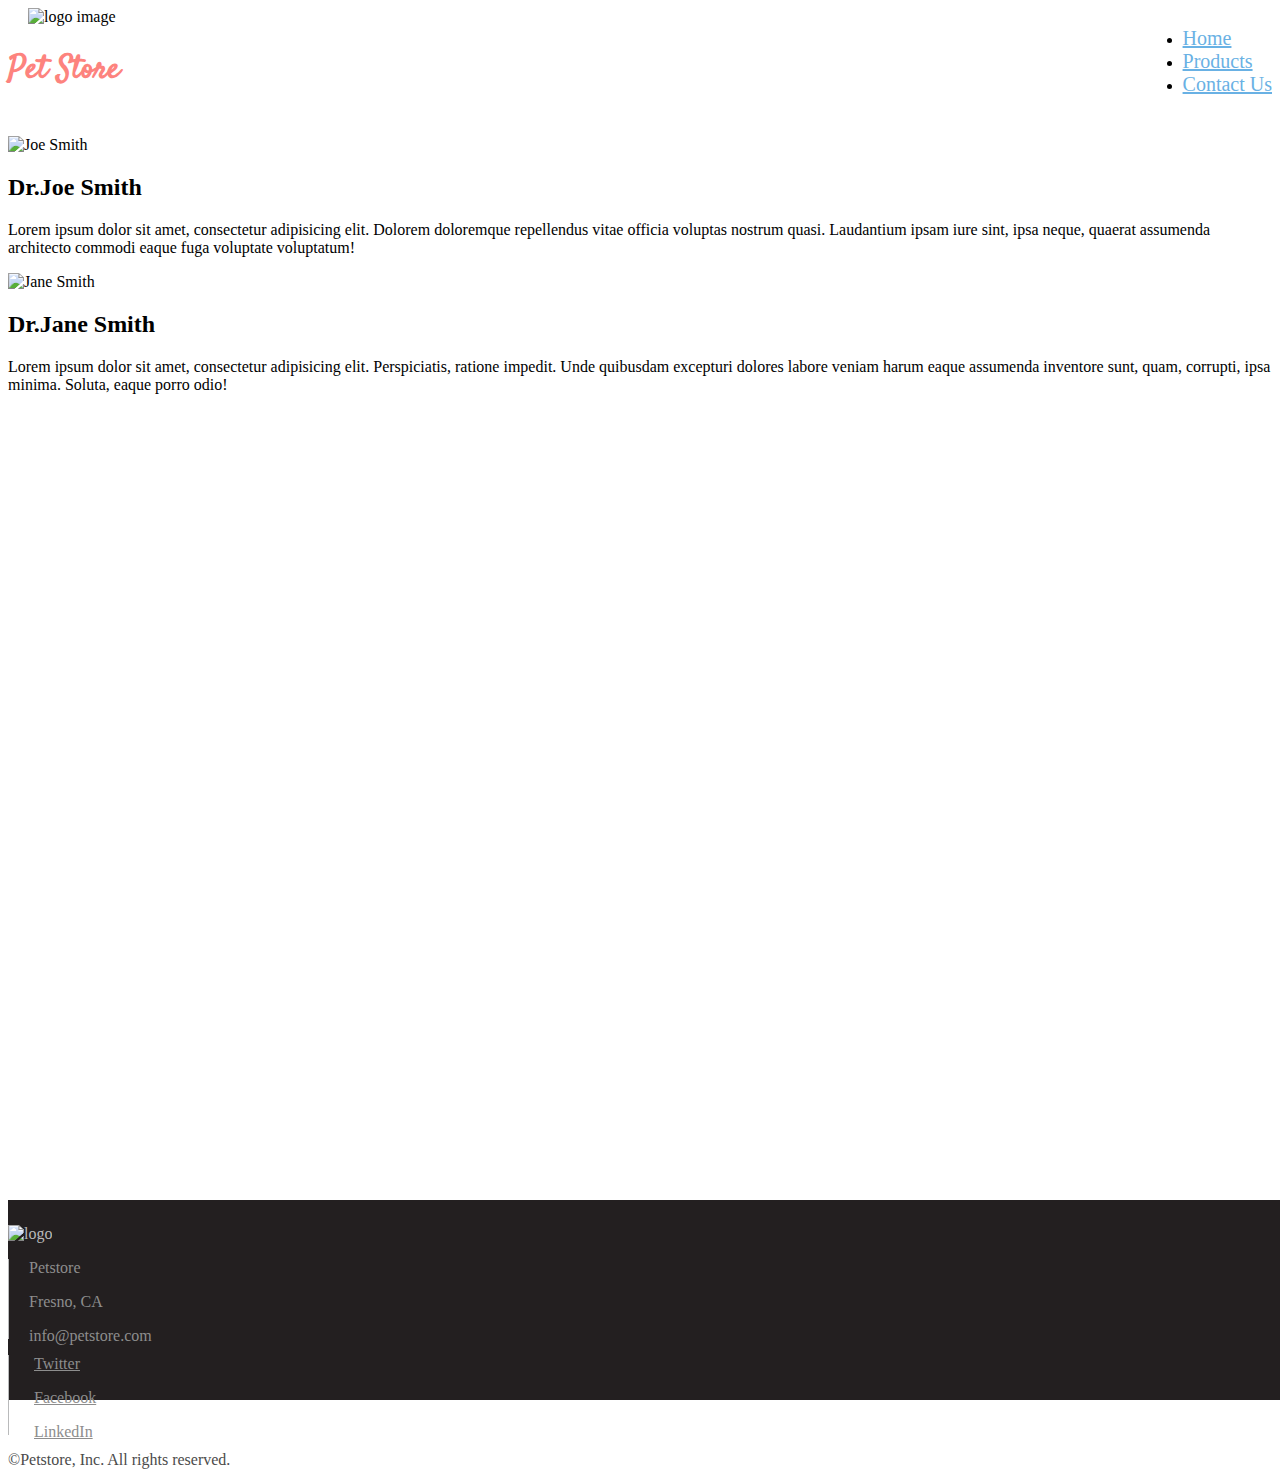
==== contact.html @ b824b56e "contact 11:41" ====
<!DOCTYPE html>
<html lang="en">
<head>
	<meta charset="UTF-8">
	<meta name="viewport" content="width=device-width, initial-scale=1.0">
	<title>Contact Us</title>
	<link rel="stylesheet" href="css/bootstrap.min.css">
	<link rel="stylesheet" href="css/font-awesome.min.css">
	<link rel="stylesheet" href="css/contact.css">
</head>
<body>

	<!-- scripts -->
  <script src="https://ajax.googleapis.com/ajax/libs/jquery/1.11.3/jquery.min.js"></script>
	<script src="js/bootstrap.min.js"></script>

<!---NAV BAR STARTS-->
<div class="container">
	<div class="flex">
		<span>
			<img src="img/petstore_logo.png" alt="logo image" class="img-responsive logo pull-left">
			<h1 class="brand pull-left">Pet Store</h1>
		</span>
				<ul class="nav nav-pills pull-right">
					<li role="presentation"><a href="#">Home</a></li>
					<li role="presentation"><a href="#">Products</a></li>
					<li role="presentation" class="active"><a href="#">Contact Us</a></li>
				</ul>
	</div>
	</div>

<!--HEADER ENDS-->

<div class="container">

<div class="row">
      <div class="col-md-4 doctors">
      <!--DOCTOR 1-->
      <div class="row">


    <!--map/doc-->
  <!--  (.row>(.col-sm-6.doctors>(.row>img.col-sm-3.img-responsive+.col-sm-9)*2)+(.col-sm-5.col-sm-offset-1.map))+(.row)-->
      </div>
</div>
</div>
  <div class="row">
    <div class="col-sm-6 doctors">
      <div class="row">
        <!--DOCTOR 1 START-->
        <img src="img/doctor1.jpg" alt="Joe Smith" class="col-sm-3 img-responsive"><!--DOC 1 IMAGE-->
        <div class="col-sm-9">
              <h2>Dr.Joe Smith</h2>
              <p>Lorem ipsum dolor sit amet, consectetur adipisicing elit. Dolorem doloremque repellendus vitae officia voluptas nostrum quasi. Laudantium ipsam iure sint, ipsa neque, quaerat assumenda architecto commodi eaque fuga voluptate voluptatum!</p>
        </div>
      </div>

      <div class="row">
        <!--DOCTOR 2 START-->
        <img src="img/doctor2.jpg" alt="Jane Smith" class="col-sm-3 img-responsive">
        <div class="col-sm-9">
              <h2>Dr.Jane Smith</h2>
              <p>Lorem ipsum dolor sit amet, consectetur adipisicing elit. Perspiciatis, ratione impedit. Unde quibusdam excepturi dolores labore veniam harum eaque assumenda inventore sunt, quam, corrupti, ipsa minima. Soluta, eaque porro odio!</p>
        </div>
      </div>
    </div>
    <!--MAP-->
    <div class="col-sm-5 col-sm-offset-1 map">
          <iframe src="https://www.google.com/maps/embed?pb=!1m18!1m12!1m3!1d3197.604061094015!2d-119.7879656847465!3d36.7320692792316!2m3!1f0!2f0!3f0!3m2!1i1024!2i768!4f13.1!3m3!1m2!1s0x809460a5cfdf4b6b%3A0xab092ce50c284a0a!2sBitwise+Industries!5e0!3m2!1sen!2sus!4v1521518359160" width="600" height="450" frameborder="0" style="border:0" allowfullscreen></iframe>
    </div>
  </div>
  <div class="row">

  </div>






<!--FOOTER STARTS-->
<footer class="container-fluid">
		<div class="row contact-links">
				<div class="col-md-3 col-sm-2 col-sm-offset-1">
							<img src="img/petstore_logo.png" alt="logo" class="img-responsive logo-ft">
				</div>
			<!--column 1-->
				<div class="col-md-3 footer-info">
							<div class="vl">
								<!--
								<address>
									Petstore<br>
									Fresno, CA<br>
									info@petstore.com<br>
									<a href="mailto:info@petstore.com">info@petstore.com</a>
								</address>
							-->
								<p class="info">Petstore</p>
								<p class="info">Fresno, CA</p>
								<p class="info">info@petstore.com</p>
							</div>
				</div>
			<!--COL2: social media glyphicons/links-->
				<div class="col-md-3 footer-info">
							<div class="vl">
								<p class="info"><i class="fa fa-twitter" aria-hidden="true"></i><a href="" style="color: #8d8d8d">Twitter</a></p>
								<p class="info"><i class="fa fa-facebook" aria-hidden="true"></i><a href="#" style="color: #8d8d8d">Facebook</a></p>
								<p class="info"><i class="fa fa-linkedin" aria-hidden="true"></i><a href="" style="color: #8d8d8d">LinkedIn</a></p>
							</div>

				</div>
		</div>
		<div class="row text-center">
				<p style="color: #4b4b4b">©Petstore, Inc. All rights reserved.</p>
		</div>
</footer>
<!--FOOTER ENDS-->
</body>
</html>
---- css/contact.css ----
/*FONTS*/

@import url('https://fonts.googleapis.com/css?family=Satisfy');
@import url('https://fonts.googleapis.com/css?family=Roboto:300,400');

.flex {
  display: flex;
  height: 100%;
  justify-content: space-between;
  align-items: center;
}

.body {
  font-family: 'Roboto', sans-serif;

}
/*HEADER STYLES*/

.brand {
  font-family: 'Satisfy', cursive;
  color: #FD837E;
  font-size: 32px;
}

.logo {
  height: 92px;
  width: 150px;
  margin-left: 20px;
}

.nav-pills>li.active>a, .nav-pills>li.active>a:focus, .nav-pills>li.active>a:hover {
  background-color: transparent;
  color: #69B1E4;
  margin-top: 20px;
  font-size: 20px;
}
.nav-pills>li>a {
  color: #69B1E4;
  font-size: 20px;
  margin-top: 20px;
}
/* BODY STYLING */
.doctors {
  margin-top: 20px;
}



/*--------------------FOOTER STYLING-------------*/
footer {
   position: absolute;
   top: 1200px;
   bottom:0;
   width: 100%;
   height: 180px;
   background-color: #231F20;
   color: #B9BABB;
   padding-top: 20px;
}
.contact-links {
  margin-top: 5px;
}

footer, footer a, footer:a hover {
  color: #B9BABB;
}
i {
  margin-right: 5px;
}

.footer-info {
  color: #8d8d8d;
}

.vl {
    border-left: 1px solid #B9BABB;
    height: 80px;
  }

.info {

  margin-left: 20px;
}

.logo-ft {
  height: 92px;
  width: 140px;

}

/*---------- MEDIA QUERIES ----------*/
@media screen and (max-width: 992px)
{
  footer .logo-ft {
    position: static;
  }
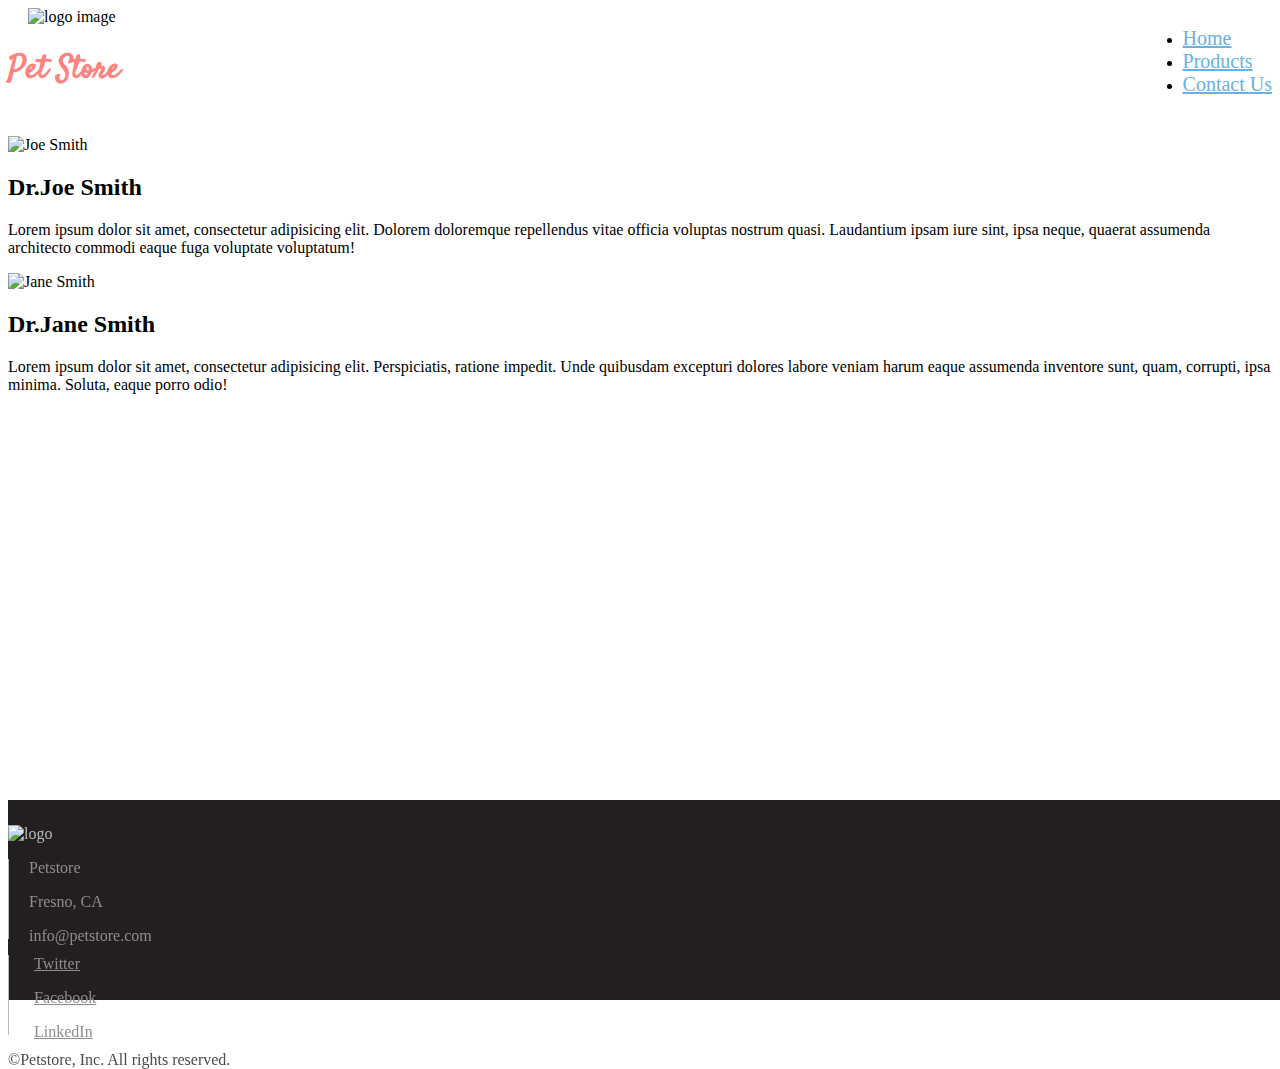
==== commit ac05904d: "table added" ====
--- a/contact.html
+++ b/contact.html
@@ -48,7 +48,7 @@
     <div class="col-sm-6 doctors">
       <div class="row">
         <!--DOCTOR 1 START-->
-        <img src="img/doctor1.jpg" alt="Joe Smith" class="col-sm-3 img-responsive"><!--DOC 1 IMAGE-->
+        <img src="img/doctor1.jpg" alt="Joe Smith" class="col-sm-3 img-responsive doc"><!--DOC 1 IMAGE-->
         <div class="col-sm-9">
               <h2>Dr.Joe Smith</h2>
               <p>Lorem ipsum dolor sit amet, consectetur adipisicing elit. Dolorem doloremque repellendus vitae officia voluptas nostrum quasi. Laudantium ipsam iure sint, ipsa neque, quaerat assumenda architecto commodi eaque fuga voluptate voluptatum!</p>
@@ -57,7 +57,7 @@
 
       <div class="row">
         <!--DOCTOR 2 START-->
-        <img src="img/doctor2.jpg" alt="Jane Smith" class="col-sm-3 img-responsive">
+        <img src="img/doctor2.jpg" alt="Jane Smith" class="col-sm-3 img-responsive doc">
         <div class="col-sm-9">
               <h2>Dr.Jane Smith</h2>
               <p>Lorem ipsum dolor sit amet, consectetur adipisicing elit. Perspiciatis, ratione impedit. Unde quibusdam excepturi dolores labore veniam harum eaque assumenda inventore sunt, quam, corrupti, ipsa minima. Soluta, eaque porro odio!</p>
@@ -69,8 +69,46 @@
           <iframe src="https://www.google.com/maps/embed?pb=!1m18!1m12!1m3!1d3197.604061094015!2d-119.7879656847465!3d36.7320692792316!2m3!1f0!2f0!3f0!3m2!1i1024!2i768!4f13.1!3m3!1m2!1s0x809460a5cfdf4b6b%3A0xab092ce50c284a0a!2sBitwise+Industries!5e0!3m2!1sen!2sus!4v1521518359160" width="600" height="450" frameborder="0" style="border:0" allowfullscreen></iframe>
     </div>
   </div>
-  <div class="row">
-
+	<!--TABLE-->
+  <div class="row table">
+		<div class="col-sm-6">
+			<table class="table">
+			<thead>
+			<tr>
+				<th>Department</th>
+				<th>Phone Number</th>
+				<th>Extension</th>
+			</tr>
+			</thead>
+			<tbody>
+			<tr>
+				<td>Register</td>
+				<td>834-987-0989</td>
+				<td>x890</td>
+			</tr>
+			<tr>
+				<td>Dog Toys</td>
+				<td>834-987-0989</td>
+				<td>x890</td>
+			</tr>
+			<tr>
+				<td>Cat Stuff</td>
+				<td>834-987-0989</td>
+				<td>x890</td>
+			</tr>
+			<tr>
+				<td>Parrot Stuff</td>
+				<td>834-987-0989</td>
+				<td>x890</td>
+			</tr>
+			<tr>
+				<td>Vet</td>
+				<td>834-987-0989</td>
+				<td>x890</td>
+			</tr>
+	</tbody>
+	</table>
+		</div>
   </div>
 
 
--- a/css/contact.css
+++ b/css/contact.css
@@ -40,16 +40,19 @@
   margin-top: 20px;
 }
 /* BODY STYLING */
+
 .doctors {
   margin-top: 20px;
 }
 
-
+.table {
+  margin-top: -40px;
+}
 
 /*--------------------FOOTER STYLING-------------*/
 footer {
    position: absolute;
-   top: 1200px;
+   top: 800px;
    bottom:0;
    width: 100%;
    height: 180px;
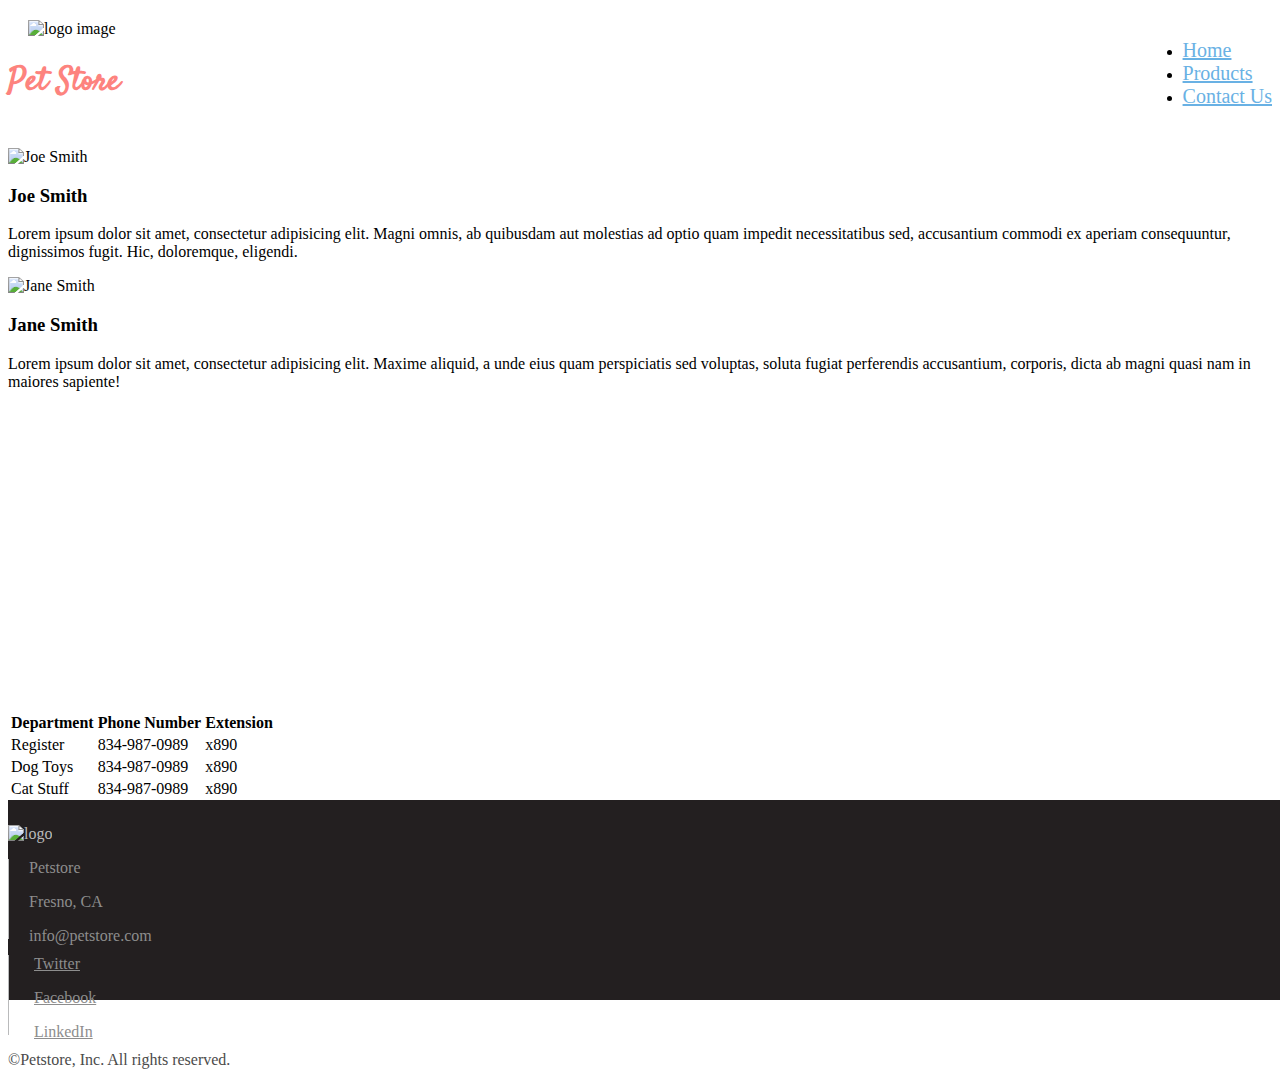
==== commit 4e1d92db: "fixed margin top" ====
--- a/contact.html
+++ b/contact.html
@@ -32,84 +32,132 @@
 <!--HEADER ENDS-->
 
 <div class="container">
-
-<div class="row">
-      <div class="col-md-4 doctors">
-      <!--DOCTOR 1-->
-      <div class="row">
+			<!--=======================DOCTORS AND MAP====================--->
+			<div class="row doc-map">
+				<!---========================DOCTORS===============------->
+					<div class="col-sm-6 doctors">
+						<div class="row"><!--======DOC 1==============-->
+							<img src="img/doctor1.jpg" alt="Joe Smith" class="col-sm-3 img-responsive">
+							<div class="col-sm-9">
+				 						<h3>Joe Smith</h3>
+				 						<p>Lorem ipsum dolor sit amet, consectetur adipisicing elit. Magni omnis, ab quibusdam aut molestias ad optio quam impedit necessitatibus sed, accusantium commodi ex aperiam consequuntur, dignissimos fugit. Hic, doloremque, eligendi.</p>
+							</div>
+						</div>
+						<div class="row"><!--===========DOC 2============-->
+							<img src="img/doctor2.jpg" alt="Jane Smith" class="col-sm-3 img-responsive">
+							<div class="col-sm-9">
+										<h3>Jane Smith</h3>
+										<p>Lorem ipsum dolor sit amet, consectetur adipisicing elit. Maxime aliquid, a unde eius quam perspiciatis sed voluptas, soluta fugiat perferendis accusantium, corporis, dicta ab magni quasi nam in maiores sapiente!</p>
+							</div>
+						</div>
+					</div>
+					<div class="col-sm-5 col-sm-offset-1 map"><!--===========GOOGLE MAP=======------>
+
+										<iframe class="center-block" src="https://www.google.com/maps/embed?pb=!1m18!1m12!1m3!1d3197.604061094015!2d-119.7879656847465!3d36.7320692792316!2m3!1f0!2f0!3f0!3m2!1i1024!2i768!4f13.1!3m3!1m2!1s0x809460a5cfdf4b6b%3A0xab092ce50c284a0a!2sBitwise+Industries!5e0!3m2!1sen!2sus!4v1521518359160" width="400" height="300" frameborder="0" style="border:0" allowfullscreen></iframe>
+
+					</div>
+			</div>
+			<div class="row"><!---=======================TABLE STARTS=============--------->
+				<div class="col-sm-6">
+					<table class="table">
+					<thead>
+					<tr>
+							<th>Department</th>
+							<th>Phone Number</th>
+							<th>Extension</th>
+					</tr>
+					</thead>
+					<tbody>
+					<tr>
+							<td>Register</td>
+							<td>834-987-0989</td>
+							<td>x890</td>
+					</tr>
+					<tr>
+							<td>Dog Toys</td>
+							<td>834-987-0989</td>
+							<td>x890</td>
+					</tr>
+					<tr>
+							<td>Cat Stuff</td>
+							<td>834-987-0989</td>
+							<td>x890</td>
+					</tr>
+					<tr>
+							<td>Parrot Stuff</td>
+							<td>834-987-0989</td>
+							<td>x890</td>
+					</tr>
+					<tr>
+							<td>Vet</td>
+							<td>834-987-0989</td>
+							<td>x890</td>
+						</tr>
+					</tbody>
+					</table>
+				</div>
+			</div>
+</div><!--=================CONTAINER ENDS===========-->
+
+
+
+
 
 
     <!--map/doc-->
   <!--  (.row>(.col-sm-6.doctors>(.row>img.col-sm-3.img-responsive+.col-sm-9)*2)+(.col-sm-5.col-sm-offset-1.map))+(.row)-->
-      </div>
+
+
+
+			<!--MAP
+			<div class="col-sm-5 col-sm-offset-1 map">
+						<iframe src="https://www.google.com/maps/embed?pb=!1m18!1m12!1m3!1d3197.604061094015!2d-119.7879656847465!3d36.7320692792316!2m3!1f0!2f0!3f0!3m2!1i1024!2i768!4f13.1!3m3!1m2!1s0x809460a5cfdf4b6b%3A0xab092ce50c284a0a!2sBitwise+Industries!5e0!3m2!1sen!2sus!4v1521518359160" width="550" height="400" frameborder="0" style="border:0" allowfullscreen></iframe>
+			</div>
+		</div>
+		DOC/MAP ENDS-->
+		<!--TABLE START
+		<div class="row table">
+			<div class="col-sm-6">
+						<table class="table">
+						<thead>
+						<tr>
+							<th>Department</th>
+							<th>Phone Number</th>
+							<th>Extension</th>
+						</tr>
+						</thead>
+						<tbody>
+						<tr>
+							<td>Register</td>
+							<td>834-987-0989</td>
+							<td>x890</td>
+						</tr>
+						<tr>
+							<td>Dog Toys</td>
+							<td>834-987-0989</td>
+							<td>x890</td>
+						</tr>
+						<tr>
+							<td>Cat Stuff</td>
+							<td>834-987-0989</td>
+							<td>x890</td>
+						</tr>
+						<tr>
+							<td>Parrot Stuff</td>
+							<td>834-987-0989</td>
+							<td>x890</td>
+						</tr>
+						<tr>
+							<td>Vet</td>
+							<td>834-987-0989</td>
+							<td>x890</td>
+						</tr>
+				</tbody>
+				</table>
+			</div>
+		</div>-->
 </div>
-</div>
-  <div class="row">
-    <div class="col-sm-6 doctors">
-      <div class="row">
-        <!--DOCTOR 1 START-->
-        <img src="img/doctor1.jpg" alt="Joe Smith" class="col-sm-3 img-responsive doc"><!--DOC 1 IMAGE-->
-        <div class="col-sm-9">
-              <h2>Dr.Joe Smith</h2>
-              <p>Lorem ipsum dolor sit amet, consectetur adipisicing elit. Dolorem doloremque repellendus vitae officia voluptas nostrum quasi. Laudantium ipsam iure sint, ipsa neque, quaerat assumenda architecto commodi eaque fuga voluptate voluptatum!</p>
-        </div>
-      </div>
-
-      <div class="row">
-        <!--DOCTOR 2 START-->
-        <img src="img/doctor2.jpg" alt="Jane Smith" class="col-sm-3 img-responsive doc">
-        <div class="col-sm-9">
-              <h2>Dr.Jane Smith</h2>
-              <p>Lorem ipsum dolor sit amet, consectetur adipisicing elit. Perspiciatis, ratione impedit. Unde quibusdam excepturi dolores labore veniam harum eaque assumenda inventore sunt, quam, corrupti, ipsa minima. Soluta, eaque porro odio!</p>
-        </div>
-      </div>
-    </div>
-    <!--MAP-->
-    <div class="col-sm-5 col-sm-offset-1 map">
-          <iframe src="https://www.google.com/maps/embed?pb=!1m18!1m12!1m3!1d3197.604061094015!2d-119.7879656847465!3d36.7320692792316!2m3!1f0!2f0!3f0!3m2!1i1024!2i768!4f13.1!3m3!1m2!1s0x809460a5cfdf4b6b%3A0xab092ce50c284a0a!2sBitwise+Industries!5e0!3m2!1sen!2sus!4v1521518359160" width="600" height="450" frameborder="0" style="border:0" allowfullscreen></iframe>
-    </div>
-  </div>
-	<!--TABLE-->
-  <div class="row table">
-		<div class="col-sm-6">
-			<table class="table">
-			<thead>
-			<tr>
-				<th>Department</th>
-				<th>Phone Number</th>
-				<th>Extension</th>
-			</tr>
-			</thead>
-			<tbody>
-			<tr>
-				<td>Register</td>
-				<td>834-987-0989</td>
-				<td>x890</td>
-			</tr>
-			<tr>
-				<td>Dog Toys</td>
-				<td>834-987-0989</td>
-				<td>x890</td>
-			</tr>
-			<tr>
-				<td>Cat Stuff</td>
-				<td>834-987-0989</td>
-				<td>x890</td>
-			</tr>
-			<tr>
-				<td>Parrot Stuff</td>
-				<td>834-987-0989</td>
-				<td>x890</td>
-			</tr>
-			<tr>
-				<td>Vet</td>
-				<td>834-987-0989</td>
-				<td>x890</td>
-			</tr>
-	</tbody>
-	</table>
-		</div>
-  </div>
+
 
 
 
--- a/css/contact.css
+++ b/css/contact.css
@@ -39,22 +39,21 @@
   font-size: 20px;
   margin-top: 20px;
 }
-/* BODY STYLING */
+/* ------------------BODY STYLING----------------- */
 
-.doctors {
+.container {
   margin-top: 20px;
 }
 
-.table {
-  margin-top: -40px;
-}
+
+
 
 /*--------------------FOOTER STYLING-------------*/
 footer {
    position: absolute;
    top: 800px;
    bottom:0;
-   width: 100%;
+   width: 120%;
    height: 180px;
    background-color: #231F20;
    color: #B9BABB;
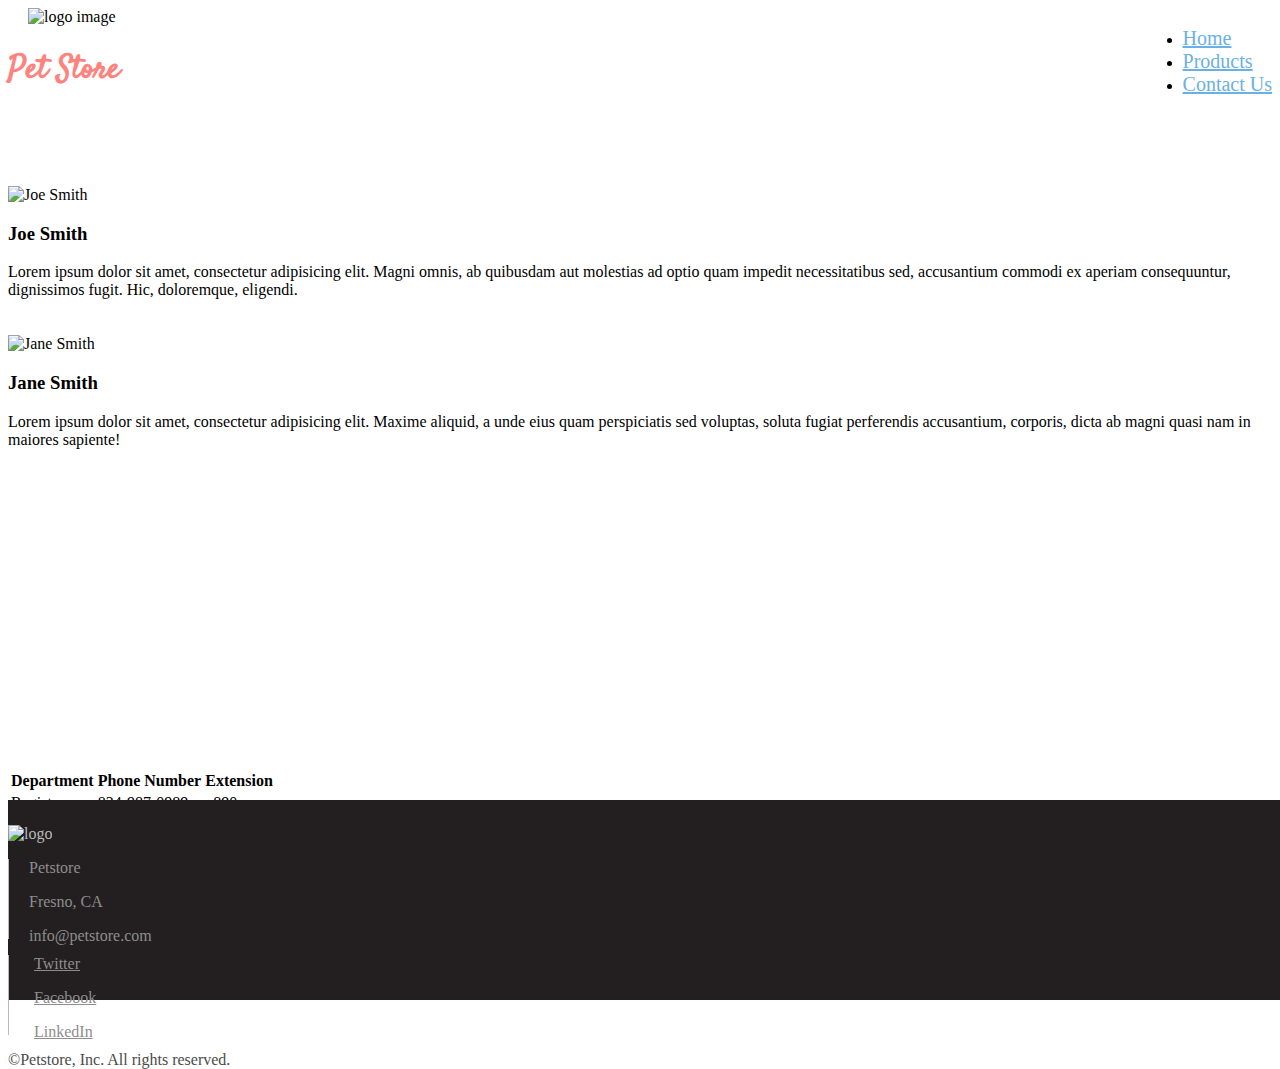
==== commit fdb0eea5: "fixed margin-top for content" ====
--- a/contact.html
+++ b/contact.html
@@ -31,21 +31,21 @@
 
 <!--HEADER ENDS-->
 
-<div class="container">
+<div class="container content">
 			<!--=======================DOCTORS AND MAP====================--->
 			<div class="row doc-map">
 				<!---========================DOCTORS===============------->
 					<div class="col-sm-6 doctors">
 						<div class="row"><!--======DOC 1==============-->
-							<img src="img/doctor1.jpg" alt="Joe Smith" class="col-sm-3 img-responsive">
-							<div class="col-sm-9">
+							<img src="img/doctor1.jpg" alt="Joe Smith" class="col-sm-3 img-responsive di">
+							<div class="col-sm-9 doc-text">
 				 						<h3>Joe Smith</h3>
 				 						<p>Lorem ipsum dolor sit amet, consectetur adipisicing elit. Magni omnis, ab quibusdam aut molestias ad optio quam impedit necessitatibus sed, accusantium commodi ex aperiam consequuntur, dignissimos fugit. Hic, doloremque, eligendi.</p>
 							</div>
 						</div>
 						<div class="row"><!--===========DOC 2============-->
-							<img src="img/doctor2.jpg" alt="Jane Smith" class="col-sm-3 img-responsive">
-							<div class="col-sm-9">
+							<img src="img/doctor2.jpg" alt="Jane Smith" class="col-sm-3 img-responsive di">
+							<div class="col-sm-9 doc-text">
 										<h3>Jane Smith</h3>
 										<p>Lorem ipsum dolor sit amet, consectetur adipisicing elit. Maxime aliquid, a unde eius quam perspiciatis sed voluptas, soluta fugiat perferendis accusantium, corporis, dicta ab magni quasi nam in maiores sapiente!</p>
 							</div>
@@ -97,71 +97,11 @@
 					</table>
 				</div>
 			</div>
-</div><!--=================CONTAINER ENDS===========-->
+</div>
+<!--=================CONTAINER ENDS===========-->
 
-
-
-
-
-
-    <!--map/doc-->
-  <!--  (.row>(.col-sm-6.doctors>(.row>img.col-sm-3.img-responsive+.col-sm-9)*2)+(.col-sm-5.col-sm-offset-1.map))+(.row)-->
-
-
-
-			<!--MAP
-			<div class="col-sm-5 col-sm-offset-1 map">
-						<iframe src="https://www.google.com/maps/embed?pb=!1m18!1m12!1m3!1d3197.604061094015!2d-119.7879656847465!3d36.7320692792316!2m3!1f0!2f0!3f0!3m2!1i1024!2i768!4f13.1!3m3!1m2!1s0x809460a5cfdf4b6b%3A0xab092ce50c284a0a!2sBitwise+Industries!5e0!3m2!1sen!2sus!4v1521518359160" width="550" height="400" frameborder="0" style="border:0" allowfullscreen></iframe>
-			</div>
-		</div>
-		DOC/MAP ENDS-->
-		<!--TABLE START
-		<div class="row table">
-			<div class="col-sm-6">
-						<table class="table">
-						<thead>
-						<tr>
-							<th>Department</th>
-							<th>Phone Number</th>
-							<th>Extension</th>
-						</tr>
-						</thead>
-						<tbody>
-						<tr>
-							<td>Register</td>
-							<td>834-987-0989</td>
-							<td>x890</td>
-						</tr>
-						<tr>
-							<td>Dog Toys</td>
-							<td>834-987-0989</td>
-							<td>x890</td>
-						</tr>
-						<tr>
-							<td>Cat Stuff</td>
-							<td>834-987-0989</td>
-							<td>x890</td>
-						</tr>
-						<tr>
-							<td>Parrot Stuff</td>
-							<td>834-987-0989</td>
-							<td>x890</td>
-						</tr>
-						<tr>
-							<td>Vet</td>
-							<td>834-987-0989</td>
-							<td>x890</td>
-						</tr>
-				</tbody>
-				</table>
-			</div>
-		</div>-->
-</div>
-
-
-
-
-
+    <!--map/doc emmet-->
+  <!--(.row>(.col-sm-6.doctors>(.row>img.col-sm-3.img-responsive+.col-sm-9)*2)+(.col-sm-5.col-sm-offset-1.map))+(.row)-->
 
 
 <!--FOOTER STARTS-->
--- a/css/contact.css
+++ b/css/contact.css
@@ -41,12 +41,13 @@
 }
 /* ------------------BODY STYLING----------------- */
 
-.container {
+.content {
+  margin-top: 50px;
+}
+
+.di {
   margin-top: 20px;
 }
-
-
-
 
 /*--------------------FOOTER STYLING-------------*/
 footer {
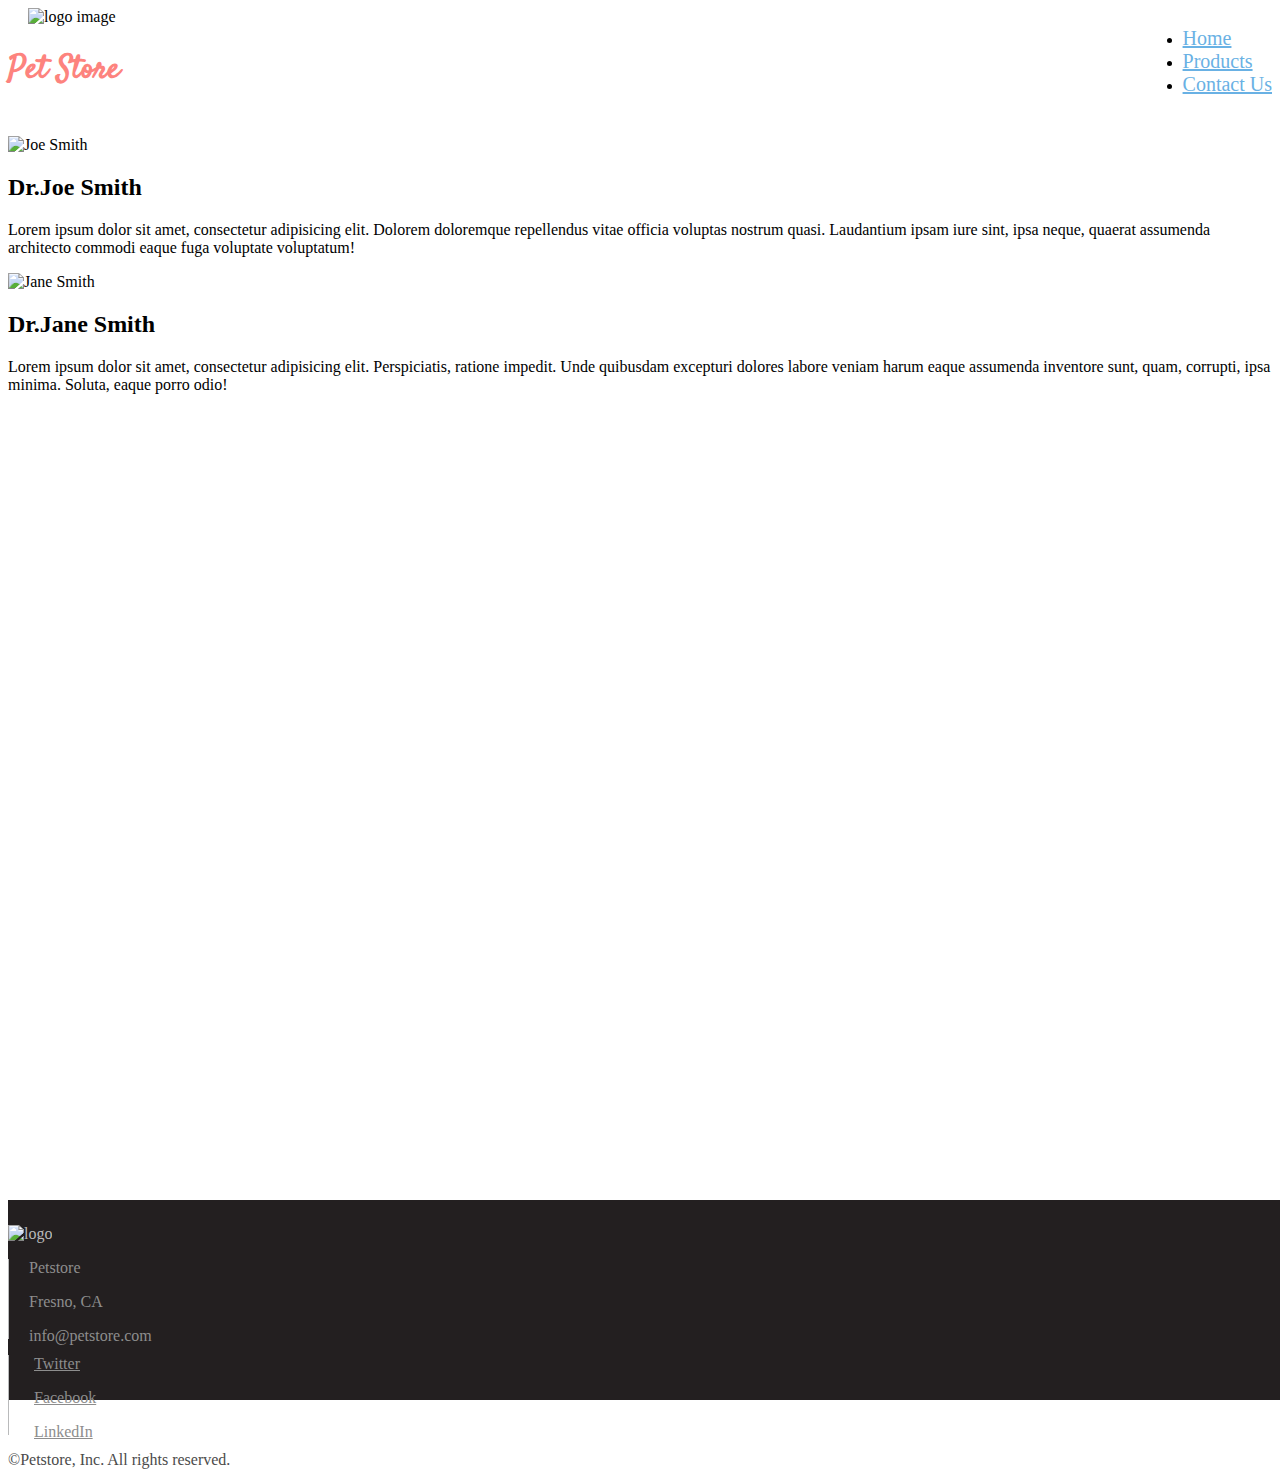
==== commit 965ecfe6: "Merge fbb31200e1f32e77969d5ef9aa531f262eef5296 into 0696b3a33af5521fb95394755805dc1edf179712" ====
--- a/contact.html
+++ b/contact.html
@@ -22,86 +22,57 @@
 			<h1 class="brand pull-left">Pet Store</h1>
 		</span>
 				<ul class="nav nav-pills pull-right">
-					<li role="presentation"><a href="#">Home</a></li>
+					<li role="presentation"><a href="../petstore-march-2018-connielion/index.html">Home</a></li>
 					<li role="presentation"><a href="#">Products</a></li>
-					<li role="presentation" class="active"><a href="#">Contact Us</a></li>
+					<li role="presentation" class="active"><a href="../petstore-march-2018-connielion/contact.html">Contact Us</a></li>
 				</ul>
 	</div>
 	</div>
 
 <!--HEADER ENDS-->
 
-<div class="container content">
-			<!--=======================DOCTORS AND MAP====================--->
-			<div class="row doc-map">
-				<!---========================DOCTORS===============------->
-					<div class="col-sm-6 doctors">
-						<div class="row"><!--======DOC 1==============-->
-							<img src="img/doctor1.jpg" alt="Joe Smith" class="col-sm-3 img-responsive di">
-							<div class="col-sm-9 doc-text">
-				 						<h3>Joe Smith</h3>
-				 						<p>Lorem ipsum dolor sit amet, consectetur adipisicing elit. Magni omnis, ab quibusdam aut molestias ad optio quam impedit necessitatibus sed, accusantium commodi ex aperiam consequuntur, dignissimos fugit. Hic, doloremque, eligendi.</p>
-							</div>
-						</div>
-						<div class="row"><!--===========DOC 2============-->
-							<img src="img/doctor2.jpg" alt="Jane Smith" class="col-sm-3 img-responsive di">
-							<div class="col-sm-9 doc-text">
-										<h3>Jane Smith</h3>
-										<p>Lorem ipsum dolor sit amet, consectetur adipisicing elit. Maxime aliquid, a unde eius quam perspiciatis sed voluptas, soluta fugiat perferendis accusantium, corporis, dicta ab magni quasi nam in maiores sapiente!</p>
-							</div>
-						</div>
-					</div>
-					<div class="col-sm-5 col-sm-offset-1 map"><!--===========GOOGLE MAP=======------>
+<div class="container">
 
-										<iframe class="center-block" src="https://www.google.com/maps/embed?pb=!1m18!1m12!1m3!1d3197.604061094015!2d-119.7879656847465!3d36.7320692792316!2m3!1f0!2f0!3f0!3m2!1i1024!2i768!4f13.1!3m3!1m2!1s0x809460a5cfdf4b6b%3A0xab092ce50c284a0a!2sBitwise+Industries!5e0!3m2!1sen!2sus!4v1521518359160" width="400" height="300" frameborder="0" style="border:0" allowfullscreen></iframe>
+<div class="row">
+      <div class="col-md-4 doctors">
+      <!--DOCTOR 1-->
+      <div class="row">
 
-					</div>
-			</div>
-			<div class="row"><!---=======================TABLE STARTS=============--------->
-				<div class="col-sm-6">
-					<table class="table">
-					<thead>
-					<tr>
-							<th>Department</th>
-							<th>Phone Number</th>
-							<th>Extension</th>
-					</tr>
-					</thead>
-					<tbody>
-					<tr>
-							<td>Register</td>
-							<td>834-987-0989</td>
-							<td>x890</td>
-					</tr>
-					<tr>
-							<td>Dog Toys</td>
-							<td>834-987-0989</td>
-							<td>x890</td>
-					</tr>
-					<tr>
-							<td>Cat Stuff</td>
-							<td>834-987-0989</td>
-							<td>x890</td>
-					</tr>
-					<tr>
-							<td>Parrot Stuff</td>
-							<td>834-987-0989</td>
-							<td>x890</td>
-					</tr>
-					<tr>
-							<td>Vet</td>
-							<td>834-987-0989</td>
-							<td>x890</td>
-						</tr>
-					</tbody>
-					</table>
-				</div>
-			</div>
+
+    <!--map/doc-->
+  <!--  (.row>(.col-sm-6.doctors>(.row>img.col-sm-3.img-responsive+.col-sm-9)*2)+(.col-sm-5.col-sm-offset-1.map))+(.row)-->
+      </div>
 </div>
-<!--=================CONTAINER ENDS===========-->
+</div>
+  <div class="row">
+    <div class="col-sm-6 doctors">
+      <div class="row">
+        <!--DOCTOR 1 START-->
+        <img src="img/doctor1.jpg" alt="Joe Smith" class="col-sm-3 img-responsive"><!--DOC 1 IMAGE-->
+        <div class="col-sm-9">
+              <h2>Dr.Joe Smith</h2>
+              <p>Lorem ipsum dolor sit amet, consectetur adipisicing elit. Dolorem doloremque repellendus vitae officia voluptas nostrum quasi. Laudantium ipsam iure sint, ipsa neque, quaerat assumenda architecto commodi eaque fuga voluptate voluptatum!</p>
+        </div>
+      </div>
 
-    <!--map/doc emmet-->
-  <!--(.row>(.col-sm-6.doctors>(.row>img.col-sm-3.img-responsive+.col-sm-9)*2)+(.col-sm-5.col-sm-offset-1.map))+(.row)-->
+      <div class="row">
+        <!--DOCTOR 2 START-->
+        <img src="img/doctor2.jpg" alt="Jane Smith" class="col-sm-3 img-responsive">
+        <div class="col-sm-9">
+              <h2>Dr.Jane Smith</h2>
+              <p>Lorem ipsum dolor sit amet, consectetur adipisicing elit. Perspiciatis, ratione impedit. Unde quibusdam excepturi dolores labore veniam harum eaque assumenda inventore sunt, quam, corrupti, ipsa minima. Soluta, eaque porro odio!</p>
+        </div>
+      </div>
+    </div>
+    <!--MAP-->
+    <div class="col-sm-5 col-sm-offset-1 map">
+          <iframe src="https://www.google.com/maps/embed?pb=!1m18!1m12!1m3!1d3197.604061094015!2d-119.7879656847465!3d36.7320692792316!2m3!1f0!2f0!3f0!3m2!1i1024!2i768!4f13.1!3m3!1m2!1s0x809460a5cfdf4b6b%3A0xab092ce50c284a0a!2sBitwise+Industries!5e0!3m2!1sen!2sus!4v1521518359160" width="600" height="450" frameborder="0" style="border:0" allowfullscreen></iframe>
+    </div>
+  </div>
+  <div class="row">
+
+  </div>
+
 
 
 <!--FOOTER STARTS-->
--- a/css/contact.css
+++ b/css/contact.css
@@ -39,22 +39,19 @@
   font-size: 20px;
   margin-top: 20px;
 }
-/* ------------------BODY STYLING----------------- */
-
-.content {
-  margin-top: 50px;
+/* BODY STYLING */
+.doctors {
+  margin-top: 20px;
 }
 
-.di {
-  margin-top: 20px;
-}
+
 
 /*--------------------FOOTER STYLING-------------*/
 footer {
    position: absolute;
-   top: 800px;
+   top: 1200px;
    bottom:0;
-   width: 120%;
+   width: 100%;
    height: 180px;
    background-color: #231F20;
    color: #B9BABB;
